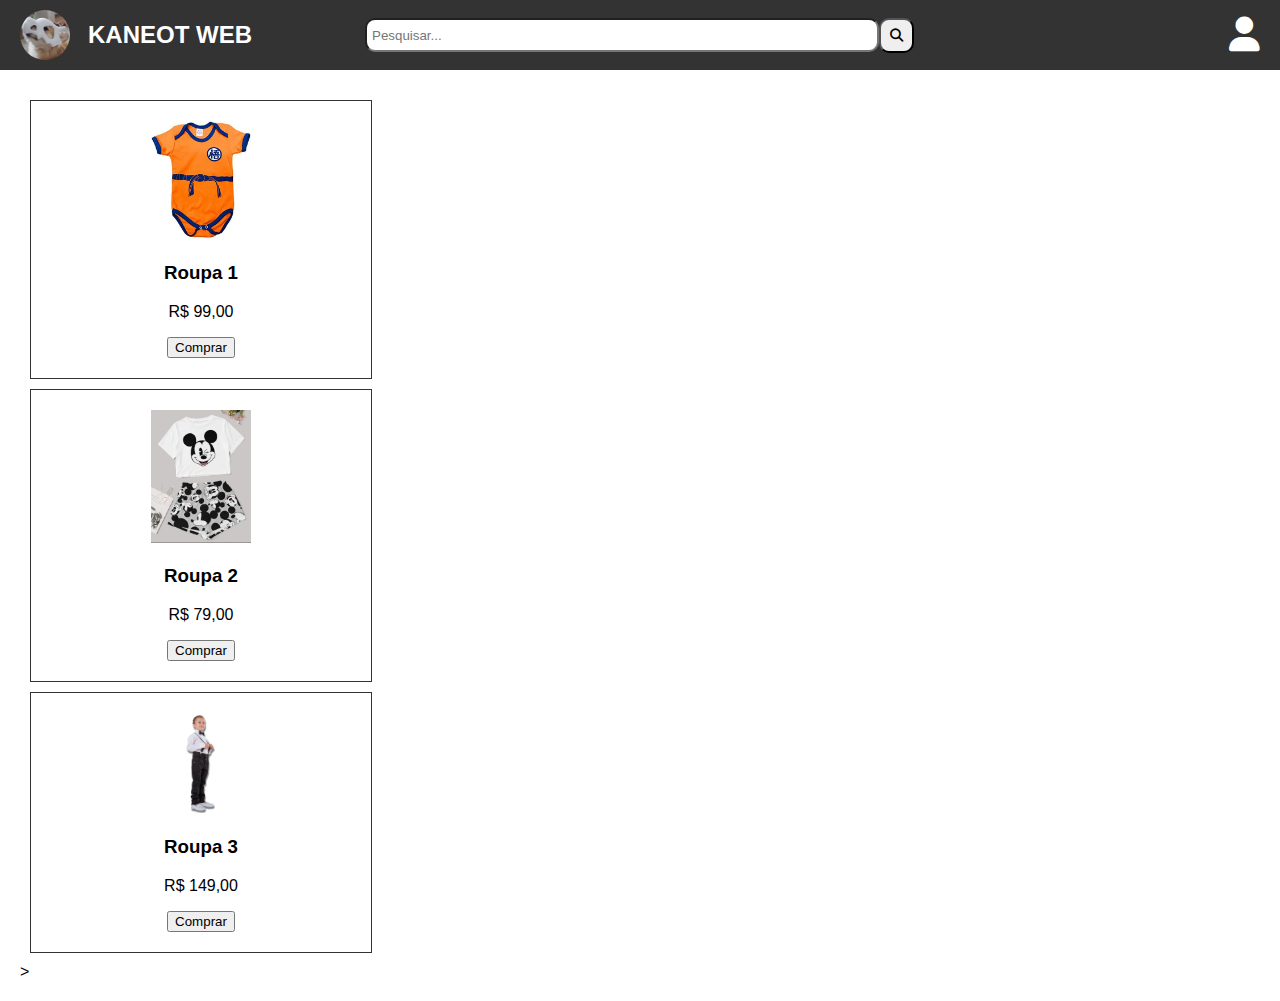
==== index.html @ 8cd21ea5 "Add files via upload" ====
<!DOCTYPE html>
<html lang="en">

<head>
  <meta charset="UTF-8">
  <meta name="viewport" content="width=device-width, initial-scale=1.0">
  <link rel="stylesheet" href="https://cdnjs.cloudflare.com/ajax/libs/font-awesome/6.4.0/css/all.min.css">
  <link rel="stylesheet" href="styles.css">
  <title>Loja de Roupas</title>
</head>

<body>
  <nav>
    <img class="logo" src="img/logo.jpg" alt="">
    <h1 class="title">KANEOT WEB</h1>
    <input class="pesquisa" placeholder="Pesquisar..." type="text">
    <button class="pesquisar" ><i class="fa-solid fa-magnifying-glass"></i></button>
    <a class="login-btn" ><i class="fa-solid fa-user"></i></a>
  </nav>

  <main>
    <div class="produto">
      <img class="roupas" src="img/imagem1.jpg" alt="Roupa 1">
      <h3>Roupa 1</h3>
      <p>R$ 99,00</p>
      <button>Comprar</button>
    </div>

    <div class="produto">
      <img class="roupas" src="img/imagem2.jpg" alt="Roupa 2">
      <h3>Roupa 2</h3>
      <p>R$ 79,00</p>
      <button>Comprar</button>
    </div>

    <div class="produto">
      <img class="roupas" src="img/imagem3.jpg" alt="Roupa 3">
      <h3>Roupa 3</h3>
      <p>R$ 149,00</p>
      <button>Comprar</button>
    </div>>
  </main>
</body>
</html>
---- styles.css ----
body {
  font-family: Arial, sans-serif;
  margin: 0;
  padding: 0;
  background-image: url("./img/wallpaper.svg");
  background-repeat: no-repeat;
  background-attachment: fixed;
  background-size: cover;
}

nav {
    display: flex;
    background-color: #333;
    color: #fff;
    padding: 10px;
    padding-left: 20px;
    padding-right: 20px;
    text-align: center;
}

h1 {
  margin: 0;
  font-size: 24px;
}

main {
  flex-wrap: wrap;
  justify-content: center;
  align-items: center;
  padding: 20px;
}

.logo {
    display: flex;
    width: 50px;
    height: 50px;
    border-radius: 50%;
}

.title {
    width: 200px;
    margin-top: auto;
    margin-bottom: auto;
}

.pesquisa {
    position: relative;
    margin: auto;
    margin-right: 0px;
    height: 20px;
    width: 500px;
    padding: 5px;
    border-radius: 10px;
}

.pesquisar {
    margin-top: auto;
    margin-bottom: auto;
    margin-right: auto;
    height: 35px;
    width: 35px;
    padding: 5px;
    border-radius: 10px;
}

.login-btn {
    font-size: 35px;
    margin-top: auto;
    margin-bottom: auto;
    margin-left: 220px;
}

.roupas {
    width: 100px;
}

.produto {
  width: 300px;
  margin: 10px;
  padding: 20px;
  border: 1px solid #333;
  text-align: center;
}
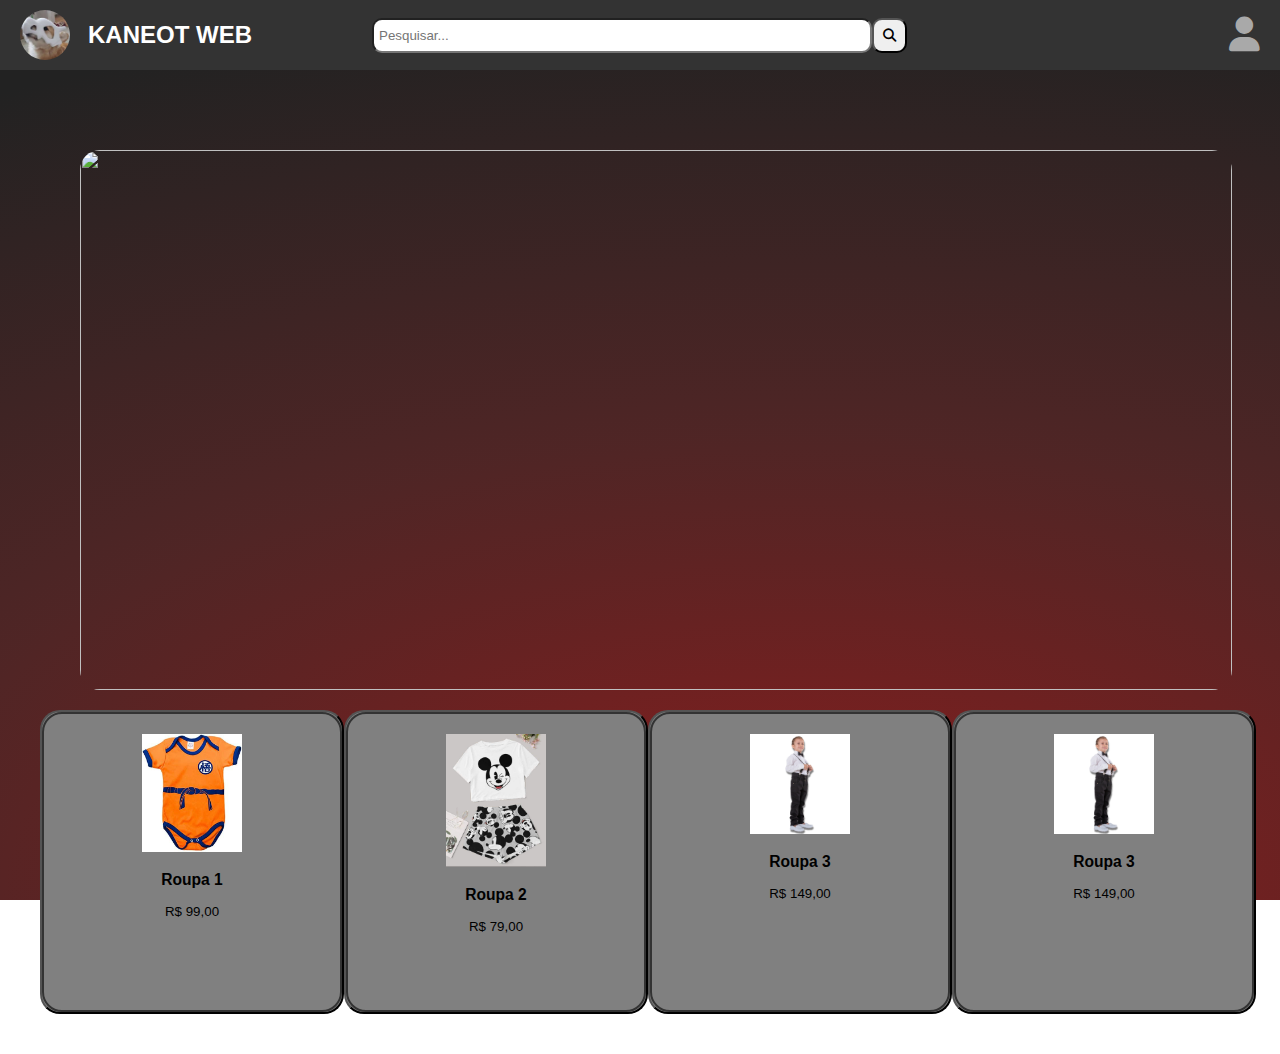
==== commit 839b6ec1: "Add files via upload" ====
--- a/index.html
+++ b/index.html
@@ -10,35 +10,56 @@
 </head>
 
 <body>
+  
   <nav>
     <img class="logo" src="img/logo.jpg" alt="">
     <h1 class="title">KANEOT WEB</h1>
     <input class="pesquisa" placeholder="Pesquisar..." type="text">
     <button class="pesquisar" ><i class="fa-solid fa-magnifying-glass"></i></button>
-    <a class="login-btn" ><i class="fa-solid fa-user"></i></a>
+    <a class="login-btn" href="./index2.html" ><i class="fa-solid fa-user"></i></a>
   </nav>
 
-  <main>
-    <div class="produto">
-      <img class="roupas" src="img/imagem1.jpg" alt="Roupa 1">
-      <h3>Roupa 1</h3>
-      <p>R$ 99,00</p>
-      <button>Comprar</button>
+  <section>
+
+    <div class="propaganda">
+      <img class="propaganda" src="./img/propaganda.jpg" alt="">
     </div>
 
-    <div class="produto">
-      <img class="roupas" src="img/imagem2.jpg" alt="Roupa 2">
-      <h3>Roupa 2</h3>
-      <p>R$ 79,00</p>
-      <button>Comprar</button>
-    </div>
+    <section class="produtos">
+  
+    <button class="item">
+      <div class="produto">
+        <img class="roupas" src="img/imagem1.jpg" alt="Roupa 1">
+        <h3>Roupa 1</h3>
+        <p>R$ 99,00</p>
+      </div>
+    </button>
+  
+    <button class="item">
+      <div class="produto">
+        <img class="roupas" src="img/imagem2.jpg" alt="Roupa 2">
+        <h3>Roupa 2</h3>
+        <p>R$ 79,00</p>
+      </div>
+    </button>
+  
+    <button class="item">
+      <div class="produto">
+        <img class="roupas" src="img/imagem3.jpg" alt="Roupa 3">
+        <h3>Roupa 3</h3>
+        <p>R$ 149,00</p>
+      </div>
+    </button>
 
-    <div class="produto">
-      <img class="roupas" src="img/imagem3.jpg" alt="Roupa 3">
-      <h3>Roupa 3</h3>
-      <p>R$ 149,00</p>
-      <button>Comprar</button>
-    </div>>
-  </main>
+    <button class="item">
+      <div class="produto">
+        <img class="roupas" src="img/imagem3.jpg" alt="Roupa 3">
+        <h3>Roupa 3</h3>
+        <p>R$ 149,00</p>
+      </div>
+    </button>
+  
+  </section>
+  </section>
 </body>
 </html>--- a/styles.css
+++ b/styles.css
@@ -1,11 +1,15 @@
+* {
+    box-sizing: border-box;
+}
+
 body {
-  font-family: Arial, sans-serif;
-  margin: 0;
-  padding: 0;
-  background-image: url("./img/wallpaper.svg");
-  background-repeat: no-repeat;
-  background-attachment: fixed;
-  background-size: cover;
+    font-family: Arial, sans-serif;
+    margin: 0;
+    padding: 0;
+    background-image: url("./img/wallpaper.svg");
+    background-repeat: no-repeat;
+    background-attachment: fixed;
+    background-size: cover;
 }
 
 nav {
@@ -19,15 +23,14 @@
 }
 
 h1 {
-  margin: 0;
-  font-size: 24px;
+    margin: 0;
+    font-size: 24px;
 }
 
-main {
-  flex-wrap: wrap;
-  justify-content: center;
-  align-items: center;
-  padding: 20px;
+section {
+    max-width: 100vw;
+    padding: 20px;
+    justify-content: center;
 }
 
 .logo {
@@ -44,10 +47,9 @@
 }
 
 .pesquisa {
-    position: relative;
     margin: auto;
     margin-right: 0px;
-    height: 20px;
+    height: 35px;
     width: 500px;
     padding: 5px;
     border-radius: 10px;
@@ -64,6 +66,7 @@
 }
 
 .login-btn {
+    color: darkgray;
     font-size: 35px;
     margin-top: auto;
     margin-bottom: auto;
@@ -74,10 +77,31 @@
     width: 100px;
 }
 
+.propaganda {
+    margin: 30px;
+    width: 90vw;
+    height: 60vh;
+    border-radius: 20px;
+}
+
+.produtos {
+    display: flex;
+    justify-content: space-evenly;
+}
+
+.item {
+    margin: 0px;
+    padding: 0px;
+    border-radius: 20px;
+    background-color: gray;
+}
+
 .produto {
-  width: 300px;
-  margin: 10px;
-  padding: 20px;
-  border: 1px solid #333;
-  text-align: center;
+    border-radius: 20px;
+    background-color: gray;
+    width: 300px;
+    height: 300px;
+    padding: 20px;
+    border: 2px solid #333;
+    text-align: center;
 }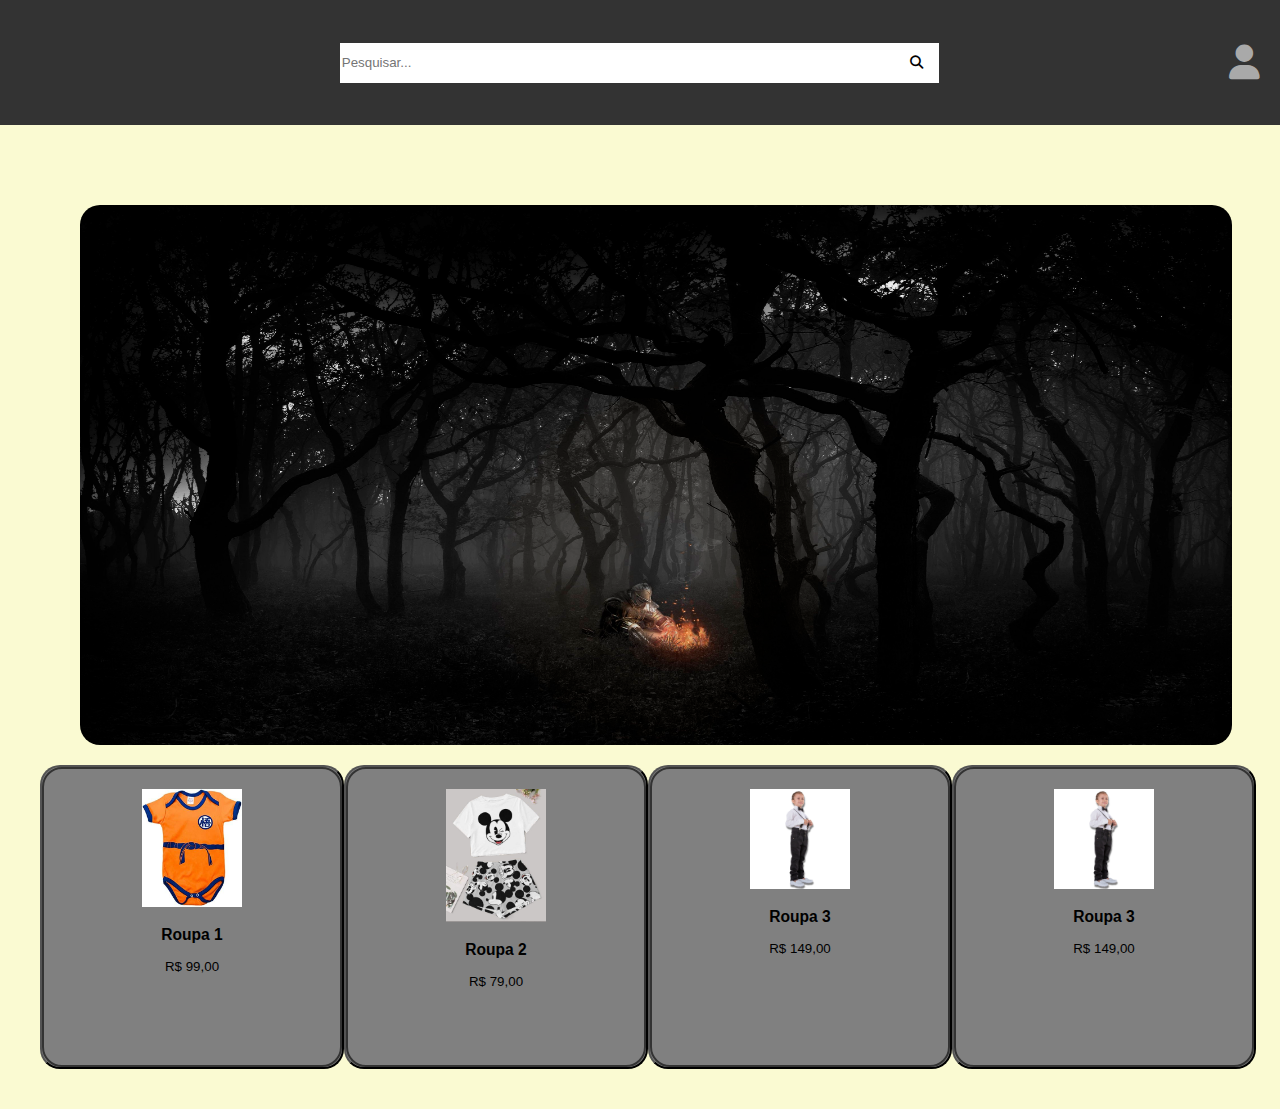
==== commit 2236e9c9: "Add files via upload" ====
--- a/index.html
+++ b/index.html
@@ -12,10 +12,11 @@
 <body>
   
   <nav>
-    <img class="logo" src="img/logo.jpg" alt="">
-    <h1 class="title">KANEOT WEB</h1>
-    <input class="pesquisa" placeholder="Pesquisar..." type="text">
+    <img class="logo" src="img/logo.svg" alt="">
+    <div class="pesquisa">
+    <input placeholder="Pesquisar..." type="text">
     <button class="pesquisar" ><i class="fa-solid fa-magnifying-glass"></i></button>
+    </div>
     <a class="login-btn" href="./index2.html" ><i class="fa-solid fa-user"></i></a>
   </nav>
 
--- a/styles.css
+++ b/styles.css
@@ -1,107 +1,125 @@
+/* Define o modelo de caixa para todos os elementos, incluindo a borda no cálculo do tamanho */
 * {
     box-sizing: border-box;
 }
 
+/* Estilo geral para o corpo da página */
 body {
-    font-family: Arial, sans-serif;
-    margin: 0;
-    padding: 0;
-    background-image: url("./img/wallpaper.svg");
-    background-repeat: no-repeat;
-    background-attachment: fixed;
-    background-size: cover;
+    font-family: Arial, sans-serif; /* Define a fonte principal */
+    margin: 0; /* Remove margens padrão do corpo */
+    padding: 0; /* Remove preenchimento padrão do corpo */
+    background-color: lightgoldenrodyellow; /* Define a cor de fundo da página */
+    background-repeat: no-repeat; /* Impede a repetição do fundo */
+    background-attachment: fixed; /* Mantém o fundo fixo enquanto rola a página */
+    background-size: cover; /* Garante que o fundo cobre toda a área disponível */
 }
 
+/* Estilo para a barra de navegação */
 nav {
-    display: flex;
-    background-color: #333;
-    color: #fff;
-    padding: 10px;
-    padding-left: 20px;
-    padding-right: 20px;
-    text-align: center;
+    display: flex; /* Usa o modelo de layout flexível */
+    background-color: #333; /* Define a cor de fundo da barra de navegação */
+    color: #fff; /* Define a cor do texto da barra de navegação */
+    padding: 10px; /* Adiciona preenchimento interno geral */
+    padding-left: 20px; /* Adiciona preenchimento à esquerda */
+    padding-right: 20px; /* Adiciona preenchimento à direita */
+    text-align: center; /* Centraliza o texto na barra de navegação */
+    height: 125px; /* Define a altura da barra de navegação */
 }
 
+/* Estilo para o cabeçalho principal */
 h1 {
-    margin: 0;
-    font-size: 24px;
+    margin: 0; /* Remove as margens padrão */
+    font-size: 24px; /* Define o tamanho da fonte */
 }
 
+/* Estilo para as seções da página */
 section {
-    max-width: 100vw;
-    padding: 20px;
-    justify-content: center;
+    max-width: 100vw; /* Garante que a largura máxima seja igual à largura da janela de visualização */
+    padding: 20px; /* Adiciona preenchimento interno geral */
+    justify-content: center; /* Centraliza o conteúdo horizontalmente */
 }
 
-.logo {
-    display: flex;
-    width: 50px;
-    height: 50px;
-    border-radius: 50%;
+/* Estilo para as caixas de entrada de texto */
+input {
+    border: none; /* Remove a borda padrão */
+    margin: 0px; /* Remove as margens padrão */
+    width: 550px; /* Define a largura */
+    height: 40px; /* Define a altura */
 }
 
-.title {
-    width: 200px;
-    margin-top: auto;
-    margin-bottom: auto;
+/* Estilo para a logo */
+.logo {
+    display: flex; /* Usa o modelo de layout flexível */
+    width: 250px; /* Define a largura */
+    border-radius: 50%; /* Cria uma borda circular */
 }
 
+/* Estilo para a área de pesquisa */
 .pesquisa {
-    margin: auto;
-    margin-right: 0px;
-    height: 35px;
-    width: 500px;
-    padding: 5px;
-    border-radius: 10px;
+    background-color: #fff; /* Define a cor de fundo */
+    margin: auto; /* Centraliza horizontalmente */
+    max-width: 600px; /* Define a largura máxima */
+    height: 40px; /* Define a altura */
 }
 
+/* Estilo para o botão de pesquisa */
 .pesquisar {
-    margin-top: auto;
-    margin-bottom: auto;
-    margin-right: auto;
-    height: 35px;
-    width: 35px;
-    padding: 5px;
-    border-radius: 10px;
+    background-color: #fff; /* Define a cor de fundo */
+    border: none; /* Remove a borda */
+    margin: 0px; /* Remove as margens padrão */
+    width: 45px; /* Define a largura */
+    height: 40px; /* Define a altura */
+    transition: background-color 0.3s ease; /* Adiciona uma transição suave de 0.3 segundos na mudança de cor */
 }
 
-.login-btn {
-    color: darkgray;
-    font-size: 35px;
-    margin-top: auto;
-    margin-bottom: auto;
-    margin-left: 220px;
+/* Efeito de hover para o botão de pesquisa */
+.pesquisar:hover {
+    background-color: #f0f0f0; /* Cor de fundo quando o mouse está sobre o botão */
 }
 
-.roupas {
-    width: 100px;
+/* Estilo para o botão de login */
+.login-btn {
+    color: darkgray; /* Define a cor do texto */
+    font-size: 35px; /* Define o tamanho da fonte */
+    margin-top: auto; /* Alinha o topo ao máximo possível */
+    margin-bottom: auto; /* Alinha a parte inferior ao máximo possível */
+    margin-left: 220px; /* Adiciona margem à esquerda */
 }
 
-.propaganda {
-    margin: 30px;
-    width: 90vw;
-    height: 60vh;
-    border-radius: 20px;
+/* Estilo para a imagem de roupas */
+.roupas {
+    width: 100px; /* Define a largura */
 }
 
-.produtos {
-    display: flex;
-    justify-content: space-evenly;
+/* Estilo para a área de propaganda */
+.propaganda {
+    margin: 30px; /* Adiciona margem externa */
+    width: 90vw; /* Define a largura máxima relativa à largura da janela de visualização */
+    height: 60vh; /* Define a altura máxima relativa à altura da janela de visualização */
+    border-radius: 20px; /* Cria uma borda arredondada */
 }
 
-.item {
-    margin: 0px;
-    padding: 0px;
-    border-radius: 20px;
-    background-color: gray;
+/* Estilo para a lista de produtos */
+.produtos {
+    display: flex; /* Usa o modelo de layout flexível */
+    justify-content: space-evenly; /* Distribui os itens uniformemente ao longo do eixo principal */
 }
 
+/* Estilo para cada item da lista de produtos */
+.item {
+    margin: 0px; /* Remove as margens padrão */
+    padding: 0px; /* Remove o preenchimento padrão */
+    border-radius: 20px; /* Cria uma borda arredondada */
+    background-color: gray; /* Define a cor de fundo */
+}
+
+/* Estilo para cada produto na lista */
 .produto {
-    border-radius: 20px;
-    background-color: gray;
-    width: 300px;
-    height: 300px;
-    padding: 20px;
-    border: 2px solid #333;
-    text-align: center;
-}+    border-radius: 20px; /* Cria uma borda arredondada */
+    background-color: gray; /* Define a cor de fundo */
+    width: 300px; /* Define a largura */
+    height: 300px; /* Define a altura */
+    padding: 20px; /* Adiciona preenchimento interno */
+    border: 2px solid #333; /* Adiciona uma borda sólida */
+    text-align: center; /* Centraliza o texto */
+}
